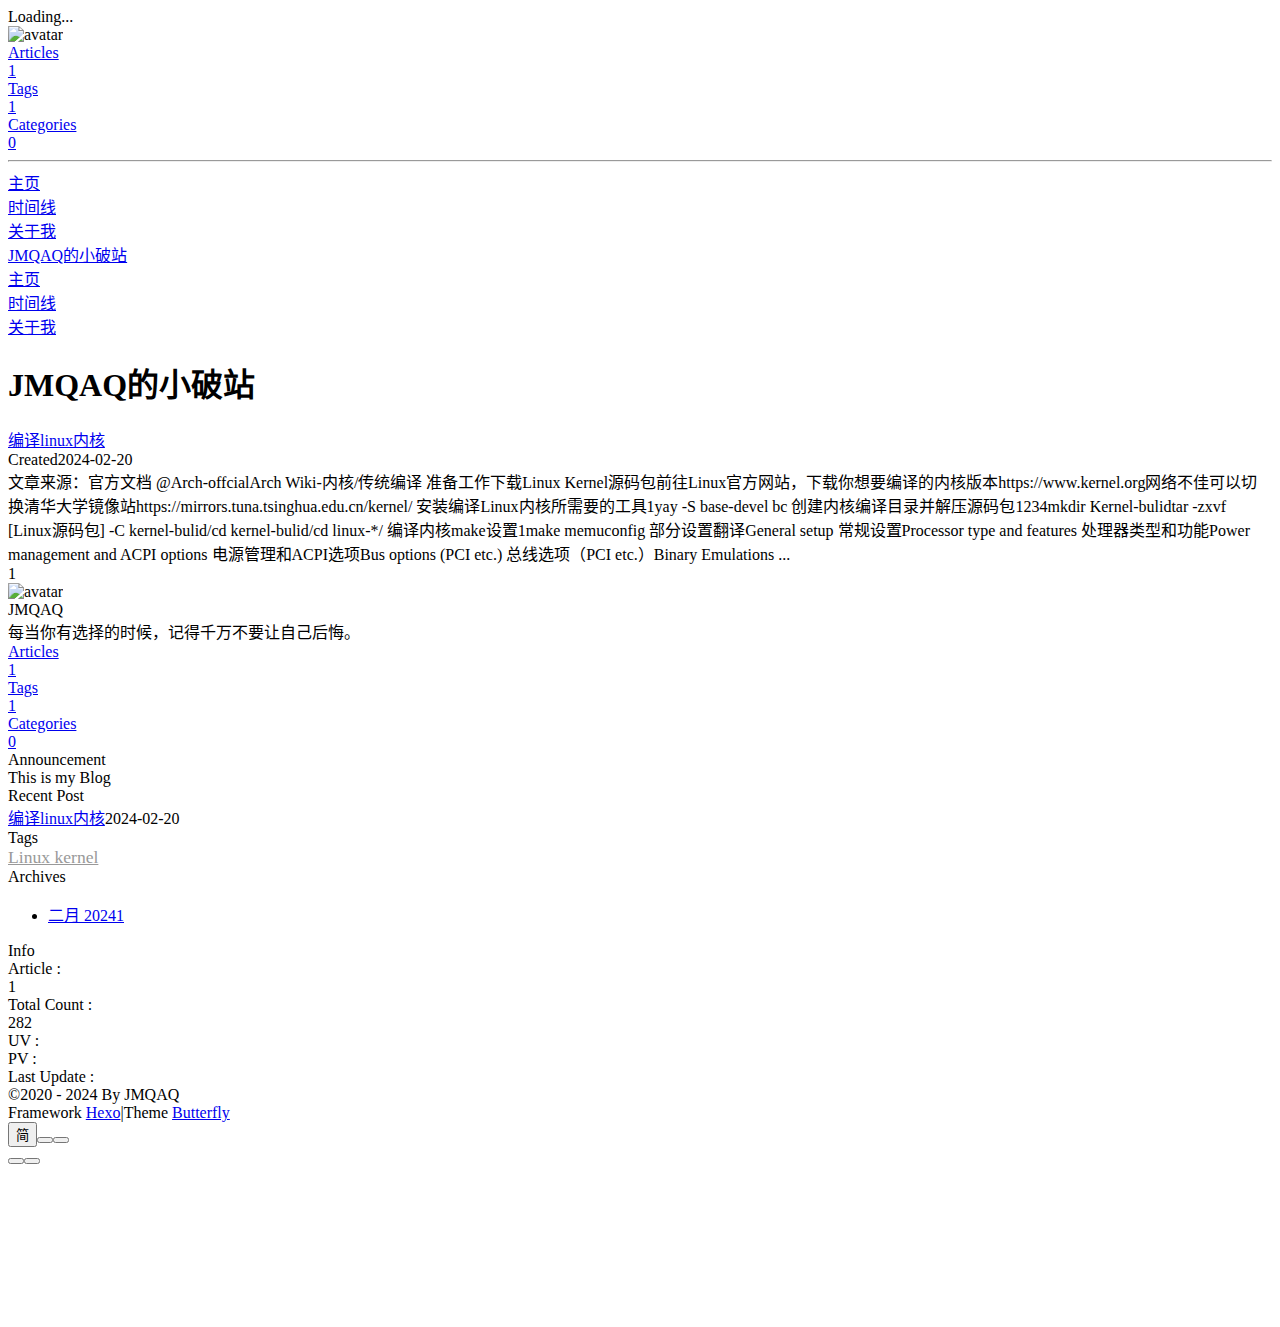
==== index.html @ a2b76cd6 "Site updated: 2024-02-21 10:32:27" ====
<!DOCTYPE html><html lang="zh-cn" data-theme="dark"><head><meta charset="UTF-8"><meta http-equiv="X-UA-Compatible" content="IE=edge"><meta name="viewport" content="width=device-width, initial-scale=1.0,viewport-fit=cover"><title>JMQAQ的小破站 - 个人博客</title><meta name="author" content="JMQAQ"><meta name="copyright" content="JMQAQ"><meta name="format-detection" content="telephone=no"><meta name="theme-color" content="#0d0d0d"><meta name="description" content="每当你有选择的时候，记得千万不要让自己后悔。">
<meta property="og:type" content="website">
<meta property="og:title" content="JMQAQ的小破站">
<meta property="og:url" content="https://jmqaq.gitee.io/index.html">
<meta property="og:site_name" content="JMQAQ的小破站">
<meta property="og:description" content="每当你有选择的时候，记得千万不要让自己后悔。">
<meta property="og:locale" content="zh_CN">
<meta property="og:image" content="https://i.loli.net/2021/02/24/5O1day2nriDzjSu.png">
<meta property="article:author" content="JMQAQ">
<meta property="article:tag" content="JMQAQ">
<meta name="twitter:card" content="summary">
<meta name="twitter:image" content="https://i.loli.net/2021/02/24/5O1day2nriDzjSu.png"><link rel="shortcut icon" href="/img/favicon.png"><link rel="canonical" href="https://jmqaq.gitee.io/index.html"><link rel="preconnect"/><link rel="preconnect" href="//hm.baidu.com"/><link rel="preconnect" href="//busuanzi.ibruce.info"/><link rel="stylesheet" href="/css/index.css?v=4.12.0"><link rel="stylesheet" href="/pluginsSrc/@fortawesome/fontawesome-free/css/all.min.css?v=6.5.1"><link rel="stylesheet" href="/pluginsSrc/node-snackbar/dist/snackbar.min.css?v=0.1.16" media="print" onload="this.media='all'"><link rel="stylesheet" href="/pluginsSrc/@fancyapps/ui/dist/fancybox/fancybox.css?v=5.0.32" media="print" onload="this.media='all'"><script>var _hmt = _hmt || [];
(function() {
  var hm = document.createElement("script");
  hm.src = "https://hm.baidu.com/hm.js?5fa2a7a1f1368a385304f46eb021be69";
  var s = document.getElementsByTagName("script")[0]; 
  s.parentNode.insertBefore(hm, s);
})();
</script><script>const GLOBAL_CONFIG = {
  root: '/',
  algolia: undefined,
  localSearch: undefined,
  translate: {"defaultEncoding":2,"translateDelay":0,"msgToTraditionalChinese":"繁","msgToSimplifiedChinese":"簡"},
  noticeOutdate: undefined,
  highlight: {"plugin":"highlight.js","highlightCopy":true,"highlightLang":true,"highlightHeightLimit":false},
  copy: {
    success: 'Copy Successful',
    error: 'Copy Error',
    noSupport: 'Browser Not Supported'
  },
  relativeDate: {
    homepage: false,
    post: false
  },
  runtime: '',
  dateSuffix: {
    just: 'Just now',
    min: 'minutes ago',
    hour: 'hours ago',
    day: 'days ago',
    month: 'months ago'
  },
  copyright: undefined,
  lightbox: 'fancybox',
  Snackbar: {"chs_to_cht":"You have switched to Traditional Chinese","cht_to_chs":"You have switched to Simplified Chinese","day_to_night":"You have switched to Dark Mode","night_to_day":"You have switched to Light Mode","bgLight":"#49b1f5","bgDark":"#1f1f1f","position":"top-right"},
  infinitegrid: {
    js: '/pluginsSrc/@egjs/infinitegrid/dist/infinitegrid.min.js?v=4.11.0',
    buttonText: 'Load More'
  },
  isPhotoFigcaption: false,
  islazyload: false,
  isAnchor: false,
  percent: {
    toc: true,
    rightside: true,
  },
  autoDarkmode: false
}</script><script id="config-diff">var GLOBAL_CONFIG_SITE = {
  title: 'JMQAQ的小破站',
  isPost: false,
  isHome: true,
  isHighlightShrink: false,
  isToc: false,
  postUpdate: '2024-02-21 18:32:25'
}</script><script>(win=>{
      win.saveToLocal = {
        set: (key, value, ttl) => {
          if (ttl === 0) return
          const now = Date.now()
          const expiry = now + ttl * 86400000
          const item = {
            value,
            expiry
          }
          localStorage.setItem(key, JSON.stringify(item))
        },
      
        get: key => {
          const itemStr = localStorage.getItem(key)
      
          if (!itemStr) {
            return undefined
          }
          const item = JSON.parse(itemStr)
          const now = Date.now()
      
          if (now > item.expiry) {
            localStorage.removeItem(key)
            return undefined
          }
          return item.value
        }
      }
    
      win.getScript = (url, attr = {}) => new Promise((resolve, reject) => {
        const script = document.createElement('script')
        script.src = url
        script.async = true
        script.onerror = reject
        script.onload = script.onreadystatechange = function() {
          const loadState = this.readyState
          if (loadState && loadState !== 'loaded' && loadState !== 'complete') return
          script.onload = script.onreadystatechange = null
          resolve()
        }

        Object.keys(attr).forEach(key => {
          script.setAttribute(key, attr[key])
        })

        document.head.appendChild(script)
      })
    
      win.getCSS = (url, id = false) => new Promise((resolve, reject) => {
        const link = document.createElement('link')
        link.rel = 'stylesheet'
        link.href = url
        if (id) link.id = id
        link.onerror = reject
        link.onload = link.onreadystatechange = function() {
          const loadState = this.readyState
          if (loadState && loadState !== 'loaded' && loadState !== 'complete') return
          link.onload = link.onreadystatechange = null
          resolve()
        }
        document.head.appendChild(link)
      })
    
      win.activateDarkMode = () => {
        document.documentElement.setAttribute('data-theme', 'dark')
        if (document.querySelector('meta[name="theme-color"]') !== null) {
          document.querySelector('meta[name="theme-color"]').setAttribute('content', '#0d0d0d')
        }
      }
      win.activateLightMode = () => {
        document.documentElement.setAttribute('data-theme', 'light')
        if (document.querySelector('meta[name="theme-color"]') !== null) {
          document.querySelector('meta[name="theme-color"]').setAttribute('content', '#ffffff')
        }
      }
      const t = saveToLocal.get('theme')
    
        if (t === 'dark') activateDarkMode()
        else if (t === 'light') activateLightMode()
      
      const asideStatus = saveToLocal.get('aside-status')
      if (asideStatus !== undefined) {
        if (asideStatus === 'hide') {
          document.documentElement.classList.add('hide-aside')
        } else {
          document.documentElement.classList.remove('hide-aside')
        }
      }
    
      const detectApple = () => {
        if(/iPad|iPhone|iPod|Macintosh/.test(navigator.userAgent)){
          document.documentElement.classList.add('apple')
        }
      }
      detectApple()
    })(window)</script><meta name="generator" content="Hexo 7.1.1"></head><body><div id="loading-box"><div class="loading-left-bg"></div><div class="loading-right-bg"></div><div class="spinner-box"><div class="configure-border-1"><div class="configure-core"></div></div><div class="configure-border-2"><div class="configure-core"></div></div><div class="loading-word">Loading...</div></div></div><script>(()=>{
  const $loadingBox = document.getElementById('loading-box')
  const $body = document.body
  const preloader = {
    endLoading: () => {
      $body.style.overflow = ''
      $loadingBox.classList.add('loaded')
    },
    initLoading: () => {
      $body.style.overflow = 'hidden'
      $loadingBox.classList.remove('loaded')
    }
  }

  preloader.initLoading()
  window.addEventListener('load',() => { preloader.endLoading() })

  if (false) {
    document.addEventListener('pjax:send', () => { preloader.initLoading() })
    document.addEventListener('pjax:complete', () => { preloader.endLoading() })
  }
})()</script><div id="sidebar"><div id="menu-mask"></div><div id="sidebar-menus"><div class="avatar-img is-center"><img src="https://i.loli.net/2021/02/24/5O1day2nriDzjSu.png" onerror="onerror=null;src='/img/friend_404.gif'" alt="avatar"/></div><div class="sidebar-site-data site-data is-center"><a href="/archives/"><div class="headline">Articles</div><div class="length-num">1</div></a><a href="/tags/"><div class="headline">Tags</div><div class="length-num">1</div></a><a href="/categories/"><div class="headline">Categories</div><div class="length-num">0</div></a></div><hr class="custom-hr"/><div class="menus_items"><div class="menus_item"><a class="site-page" href="/"><i class="fa-fw fas fa-home"></i><span> 主页</span></a></div><div class="menus_item"><a class="site-page" href="/archives/"><i class="fa-fw fas fa-archive"></i><span> 时间线</span></a></div><div class="menus_item"><a class="site-page" href="/about/"><i class="fa-fw fas fa-heart"></i><span> 关于我</span></a></div></div></div></div><div class="page" id="body-wrap"><header class="full_page" id="page-header"><nav id="nav"><span id="blog-info"><a href="/" title="JMQAQ的小破站"><span class="site-name">JMQAQ的小破站</span></a></span><div id="menus"><div class="menus_items"><div class="menus_item"><a class="site-page" href="/"><i class="fa-fw fas fa-home"></i><span> 主页</span></a></div><div class="menus_item"><a class="site-page" href="/archives/"><i class="fa-fw fas fa-archive"></i><span> 时间线</span></a></div><div class="menus_item"><a class="site-page" href="/about/"><i class="fa-fw fas fa-heart"></i><span> 关于我</span></a></div></div><div id="toggle-menu"><a class="site-page" href="javascript:void(0);"><i class="fas fa-bars fa-fw"></i></a></div></div></nav><div id="site-info"><h1 id="site-title">JMQAQ的小破站</h1><div id="site-subtitle"><span id="subtitle"></span></div><div id="site_social_icons"><a class="social-icon" href="mailto:1149592618@qq.com" target="_blank" title="Email"><i class="fas fa-envelope" style="color: #4a7dbe;"></i></a></div></div><div id="scroll-down"><i class="fas fa-angle-down scroll-down-effects"></i></div></header><main class="layout" id="content-inner"><div class="recent-posts" id="recent-posts"><div class="recent-post-item"><div class="recent-post-info no-cover"><a class="article-title" href="/2024/02/20/%E7%BC%96%E8%AF%91linux%E5%86%85%E6%A0%B8/" title="编译linux内核">编译linux内核</a><div class="article-meta-wrap"><span class="post-meta-date"><i class="far fa-calendar-alt"></i><span class="article-meta-label">Created</span><time datetime="2024-02-20T08:40:44.000Z" title="Created 2024-02-20 16:40:44">2024-02-20</time></span></div><div class="content">文章来源：官方文档
@Arch-offcialArch Wiki-内核/传统编译


准备工作下载Linux Kernel源码包前往Linux官方网站，下载你想要编译的内核版本https://www.kernel.org网络不佳可以切换清华大学镜像站https://mirrors.tuna.tsinghua.edu.cn/kernel/
安装编译Linux内核所需要的工具1yay -S base-devel bc 

创建内核编译目录并解压源码包1234mkdir Kernel-bulidtar -zxvf [Linux源码包] -C kernel-bulid/cd kernel-bulid/cd linux-*/
编译内核make设置1make memuconfig 
部分设置翻译General setup 常规设置Processor type and features 处理器类型和功能Power management and ACPI options 电源管理和ACPI选项Bus options (PCI etc.) 总线选项（PCI etc.）Binary Emulations  ...</div></div></div><nav id="pagination"><div class="pagination"><span class="page-number current">1</span></div></nav></div><div class="aside-content" id="aside-content"><div class="card-widget card-info"><div class="is-center"><div class="avatar-img"><img src="https://i.loli.net/2021/02/24/5O1day2nriDzjSu.png" onerror="this.onerror=null;this.src='/img/friend_404.gif'" alt="avatar"/></div><div class="author-info__name">JMQAQ</div><div class="author-info__description">每当你有选择的时候，记得千万不要让自己后悔。</div></div><div class="card-info-data site-data is-center"><a href="/archives/"><div class="headline">Articles</div><div class="length-num">1</div></a><a href="/tags/"><div class="headline">Tags</div><div class="length-num">1</div></a><a href="/categories/"><div class="headline">Categories</div><div class="length-num">0</div></a></div><div class="card-info-social-icons is-center"><a class="social-icon" href="mailto:1149592618@qq.com" target="_blank" title="Email"><i class="fas fa-envelope" style="color: #4a7dbe;"></i></a></div></div><div class="card-widget card-announcement"><div class="item-headline"><i class="fas fa-bullhorn fa-shake"></i><span>Announcement</span></div><div class="announcement_content">This is my Blog</div></div><div class="sticky_layout"><div class="card-widget card-recent-post"><div class="item-headline"><i class="fas fa-history"></i><span>Recent Post</span></div><div class="aside-list"><div class="aside-list-item no-cover"><div class="content"><a class="title" href="/2024/02/20/%E7%BC%96%E8%AF%91linux%E5%86%85%E6%A0%B8/" title="编译linux内核">编译linux内核</a><time datetime="2024-02-20T08:40:44.000Z" title="Created 2024-02-20 16:40:44">2024-02-20</time></div></div></div></div><div class="card-widget card-tags"><div class="item-headline"><i class="fas fa-tags"></i><span>Tags</span></div><div class="card-tag-cloud"><a href="/tags/Linux-kernel/" style="font-size: 1.1em; color: #999">Linux kernel</a></div></div><div class="card-widget card-archives"><div class="item-headline"><i class="fas fa-archive"></i><span>Archives</span></div><ul class="card-archive-list"><li class="card-archive-list-item"><a class="card-archive-list-link" href="/archives/2024/02/"><span class="card-archive-list-date">二月 2024</span><span class="card-archive-list-count">1</span></a></li></ul></div><div class="card-widget card-webinfo"><div class="item-headline"><i class="fas fa-chart-line"></i><span>Info</span></div><div class="webinfo"><div class="webinfo-item"><div class="item-name">Article :</div><div class="item-count">1</div></div><div class="webinfo-item"><div class="item-name">Total Count :</div><div class="item-count">282</div></div><div class="webinfo-item"><div class="item-name">UV :</div><div class="item-count" id="busuanzi_value_site_uv"><i class="fa-solid fa-spinner fa-spin"></i></div></div><div class="webinfo-item"><div class="item-name">PV :</div><div class="item-count" id="busuanzi_value_site_pv"><i class="fa-solid fa-spinner fa-spin"></i></div></div><div class="webinfo-item"><div class="item-name">Last Update :</div><div class="item-count" id="last-push-date" data-lastPushDate="2024-02-21T10:32:25.312Z"><i class="fa-solid fa-spinner fa-spin"></i></div></div></div></div></div></div></main><footer id="footer"><div id="footer-wrap"><div class="copyright">&copy;2020 - 2024 By JMQAQ</div><div class="framework-info"><span>Framework </span><a target="_blank" rel="noopener" href="https://hexo.io">Hexo</a><span class="footer-separator">|</span><span>Theme </span><a target="_blank" rel="noopener" href="https://github.com/jerryc127/hexo-theme-butterfly">Butterfly</a></div></div></footer></div><div id="rightside"><div id="rightside-config-hide"><button id="translateLink" type="button" title="Toggle Between Traditional Chinese And Simplified Chinese">简</button><button id="darkmode" type="button" title="Toggle Between Light And Dark Mode"><i class="fas fa-adjust"></i></button><button id="hide-aside-btn" type="button" title="Toggle between Single-column and Double-column"><i class="fas fa-arrows-alt-h"></i></button></div><div id="rightside-config-show"><button id="rightside-config" type="button" title="Setting"><i class="fas fa-cog fa-spin"></i></button><button id="go-up" type="button" title="Back To Top"><span class="scroll-percent"></span><i class="fas fa-arrow-up"></i></button></div></div><div><script src="/js/utils.js?v=4.12.0"></script><script src="/js/main.js?v=4.12.0"></script><script src="/js/tw_cn.js?v=4.12.0"></script><script src="/pluginsSrc/@fancyapps/ui/dist/fancybox/fancybox.umd.js?v=5.0.32"></script><script src="/pluginsSrc/node-snackbar/dist/snackbar.min.js?v=0.1.16"></script><div class="js-pjax"><script>window.typedJSFn = {
  init: (str) => {
    window.typed = new Typed('#subtitle', Object.assign({
      strings: str,
      startDelay: 300,
      typeSpeed: 150,
      loop: true,
      backSpeed: 50,
    }, null))
  },
  run: (subtitleType) => {
    if (true) {
      if (typeof Typed === 'function') {
        subtitleType()
      } else {
        getScript('/pluginsSrc/typed.js/dist/typed.umd.js?v=2.1.0').then(subtitleType)
      }
    } else {
      subtitleType()
    }
  }
}
</script><script>function subtitleType () {
  fetch('https://v1.hitokoto.cn')
    .then(response => response.json())
    .then(data => {
      if (true) {
        const from = '出自 ' + data.from
        const sub = []
        sub.unshift(data.hitokoto, from)
        typedJSFn.init(sub)
      } else {
        document.getElementById('subtitle').textContent = data.hitokoto
      }
    })
}
typedJSFn.run(subtitleType)
</script></div><canvas class="fireworks" mobile="false"></canvas><script src="/pluginsSrc/butterfly-extsrc/dist/fireworks.min.js?v=1.1.3"></script><script id="canvas_nest" defer="defer" color="0,0,255" opacity="0.7" zIndex="-1" count="99" mobile="false" src="/pluginsSrc/butterfly-extsrc/dist/canvas-nest.min.js?v=1.1.3"></script><script async data-pjax src="//busuanzi.ibruce.info/busuanzi/2.3/busuanzi.pure.mini.js"></script></div></body></html>
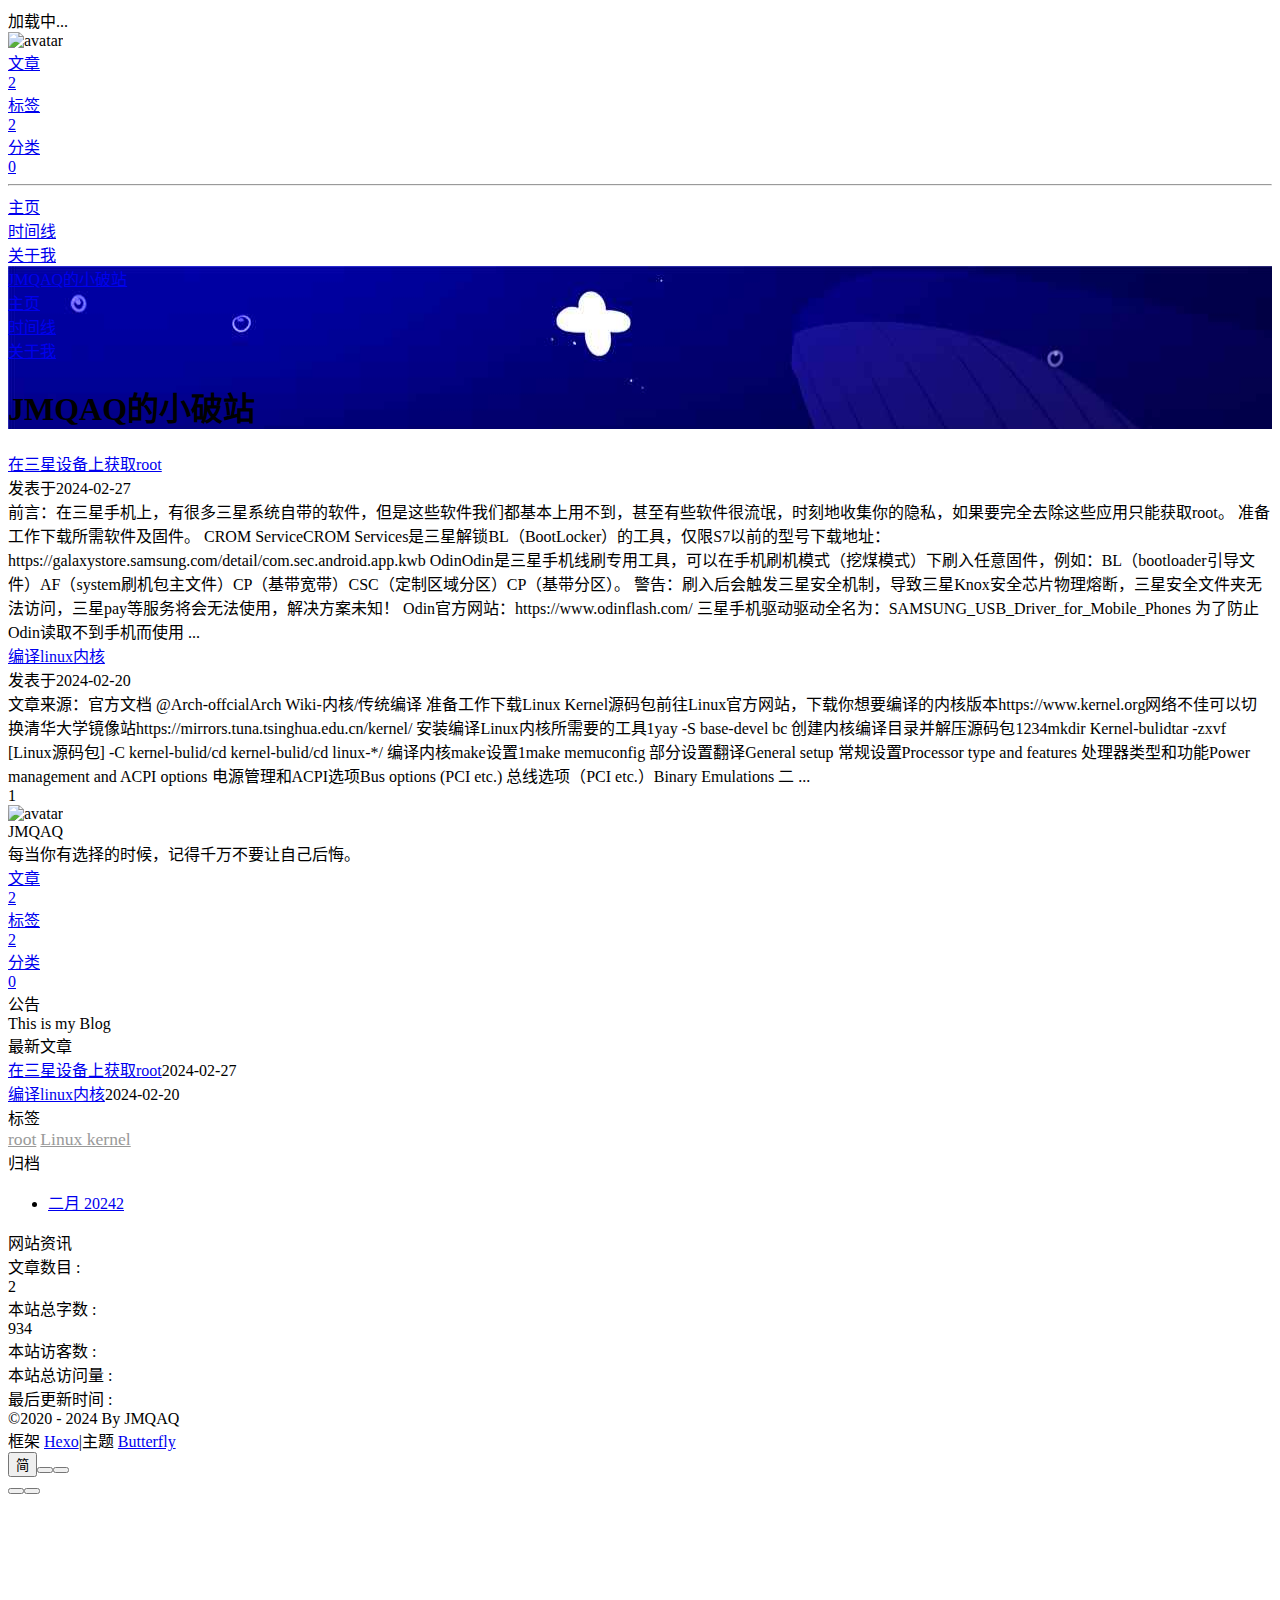
==== commit 7d1588a0: "Site updated: 2024-02-29 02:22:02" ====
--- a/index.html
+++ b/index.html
@@ -1,7 +1,7 @@
-<!DOCTYPE html><html lang="zh-cn" data-theme="dark"><head><meta charset="UTF-8"><meta http-equiv="X-UA-Compatible" content="IE=edge"><meta name="viewport" content="width=device-width, initial-scale=1.0,viewport-fit=cover"><title>JMQAQ的小破站 - 个人博客</title><meta name="author" content="JMQAQ"><meta name="copyright" content="JMQAQ"><meta name="format-detection" content="telephone=no"><meta name="theme-color" content="#0d0d0d"><meta name="description" content="每当你有选择的时候，记得千万不要让自己后悔。">
+<!DOCTYPE html><html lang="zh-CN" data-theme="dark"><head><meta charset="UTF-8"><meta http-equiv="X-UA-Compatible" content="IE=edge"><meta name="viewport" content="width=device-width, initial-scale=1.0,viewport-fit=cover"><title>JMQAQ的小破站 - 个人博客</title><meta name="author" content="JMQAQ"><meta name="copyright" content="JMQAQ"><meta name="format-detection" content="telephone=no"><meta name="theme-color" content="#0d0d0d"><meta name="description" content="每当你有选择的时候，记得千万不要让自己后悔。">
 <meta property="og:type" content="website">
 <meta property="og:title" content="JMQAQ的小破站">
-<meta property="og:url" content="https://jmqaq.gitee.io/index.html">
+<meta property="og:url" content="https://jmqaq.github.io/index.html">
 <meta property="og:site_name" content="JMQAQ的小破站">
 <meta property="og:description" content="每当你有选择的时候，记得千万不要让自己后悔。">
 <meta property="og:locale" content="zh_CN">
@@ -9,7 +9,7 @@
 <meta property="article:author" content="JMQAQ">
 <meta property="article:tag" content="JMQAQ">
 <meta name="twitter:card" content="summary">
-<meta name="twitter:image" content="https://i.loli.net/2021/02/24/5O1day2nriDzjSu.png"><link rel="shortcut icon" href="/img/favicon.png"><link rel="canonical" href="https://jmqaq.gitee.io/index.html"><link rel="preconnect"/><link rel="preconnect" href="//hm.baidu.com"/><link rel="preconnect" href="//busuanzi.ibruce.info"/><link rel="stylesheet" href="/css/index.css?v=4.12.0"><link rel="stylesheet" href="/pluginsSrc/@fortawesome/fontawesome-free/css/all.min.css?v=6.5.1"><link rel="stylesheet" href="/pluginsSrc/node-snackbar/dist/snackbar.min.css?v=0.1.16" media="print" onload="this.media='all'"><link rel="stylesheet" href="/pluginsSrc/@fancyapps/ui/dist/fancybox/fancybox.css?v=5.0.32" media="print" onload="this.media='all'"><script>var _hmt = _hmt || [];
+<meta name="twitter:image" content="https://i.loli.net/2021/02/24/5O1day2nriDzjSu.png"><link rel="shortcut icon" href="/img/favicon.png"><link rel="canonical" href="https://jmqaq.github.io/index.html"><link rel="preconnect"/><link rel="preconnect" href="//hm.baidu.com"/><link rel="preconnect" href="//busuanzi.ibruce.info"/><link rel="stylesheet" href="/css/index.css?v=4.12.0"><link rel="stylesheet" href="/pluginsSrc/@fortawesome/fontawesome-free/css/all.min.css?v=6.5.1"><link rel="stylesheet" href="/pluginsSrc/node-snackbar/dist/snackbar.min.css?v=0.1.16" media="print" onload="this.media='all'"><link rel="stylesheet" href="/pluginsSrc/@fancyapps/ui/dist/fancybox/fancybox.css?v=5.0.32" media="print" onload="this.media='all'"><script>var _hmt = _hmt || [];
 (function() {
   var hm = document.createElement("script");
   hm.src = "https://hm.baidu.com/hm.js?5fa2a7a1f1368a385304f46eb021be69";
@@ -24,9 +24,9 @@
   noticeOutdate: undefined,
   highlight: {"plugin":"highlight.js","highlightCopy":true,"highlightLang":true,"highlightHeightLimit":false},
   copy: {
-    success: 'Copy Successful',
-    error: 'Copy Error',
-    noSupport: 'Browser Not Supported'
+    success: '复制成功',
+    error: '复制错误',
+    noSupport: '浏览器不支持'
   },
   relativeDate: {
     homepage: false,
@@ -34,18 +34,18 @@
   },
   runtime: '',
   dateSuffix: {
-    just: 'Just now',
-    min: 'minutes ago',
-    hour: 'hours ago',
-    day: 'days ago',
-    month: 'months ago'
+    just: '刚刚',
+    min: '分钟前',
+    hour: '小时前',
+    day: '天前',
+    month: '个月前'
   },
   copyright: undefined,
   lightbox: 'fancybox',
-  Snackbar: {"chs_to_cht":"You have switched to Traditional Chinese","cht_to_chs":"You have switched to Simplified Chinese","day_to_night":"You have switched to Dark Mode","night_to_day":"You have switched to Light Mode","bgLight":"#49b1f5","bgDark":"#1f1f1f","position":"top-right"},
+  Snackbar: {"chs_to_cht":"你已切换为繁体中文","cht_to_chs":"你已切换为简体中文","day_to_night":"你已切换为深色模式","night_to_day":"你已切换为浅色模式","bgLight":"#49b1f5","bgDark":"#1f1f1f","position":"top-right"},
   infinitegrid: {
     js: '/pluginsSrc/@egjs/infinitegrid/dist/infinitegrid.min.js?v=4.11.0',
-    buttonText: 'Load More'
+    buttonText: '加载更多'
   },
   isPhotoFigcaption: false,
   islazyload: false,
@@ -61,7 +61,7 @@
   isHome: true,
   isHighlightShrink: false,
   isToc: false,
-  postUpdate: '2024-02-21 18:32:25'
+  postUpdate: '2024-02-29 10:21:56'
 }</script><script>(win=>{
       win.saveToLocal = {
         set: (key, value, ttl) => {
@@ -158,7 +158,7 @@
         }
       }
       detectApple()
-    })(window)</script><meta name="generator" content="Hexo 7.1.1"></head><body><div id="loading-box"><div class="loading-left-bg"></div><div class="loading-right-bg"></div><div class="spinner-box"><div class="configure-border-1"><div class="configure-core"></div></div><div class="configure-border-2"><div class="configure-core"></div></div><div class="loading-word">Loading...</div></div></div><script>(()=>{
+    })(window)</script><meta name="generator" content="Hexo 7.1.1"></head><body><div id="loading-box"><div class="loading-left-bg"></div><div class="loading-right-bg"></div><div class="spinner-box"><div class="configure-border-1"><div class="configure-core"></div></div><div class="configure-border-2"><div class="configure-core"></div></div><div class="loading-word">加载中...</div></div></div><script>(()=>{
   const $loadingBox = document.getElementById('loading-box')
   const $body = document.body
   const preloader = {
@@ -179,16 +179,22 @@
     document.addEventListener('pjax:send', () => { preloader.initLoading() })
     document.addEventListener('pjax:complete', () => { preloader.endLoading() })
   }
-})()</script><div id="sidebar"><div id="menu-mask"></div><div id="sidebar-menus"><div class="avatar-img is-center"><img src="https://i.loli.net/2021/02/24/5O1day2nriDzjSu.png" onerror="onerror=null;src='/img/friend_404.gif'" alt="avatar"/></div><div class="sidebar-site-data site-data is-center"><a href="/archives/"><div class="headline">Articles</div><div class="length-num">1</div></a><a href="/tags/"><div class="headline">Tags</div><div class="length-num">1</div></a><a href="/categories/"><div class="headline">Categories</div><div class="length-num">0</div></a></div><hr class="custom-hr"/><div class="menus_items"><div class="menus_item"><a class="site-page" href="/"><i class="fa-fw fas fa-home"></i><span> 主页</span></a></div><div class="menus_item"><a class="site-page" href="/archives/"><i class="fa-fw fas fa-archive"></i><span> 时间线</span></a></div><div class="menus_item"><a class="site-page" href="/about/"><i class="fa-fw fas fa-heart"></i><span> 关于我</span></a></div></div></div></div><div class="page" id="body-wrap"><header class="full_page" id="page-header"><nav id="nav"><span id="blog-info"><a href="/" title="JMQAQ的小破站"><span class="site-name">JMQAQ的小破站</span></a></span><div id="menus"><div class="menus_items"><div class="menus_item"><a class="site-page" href="/"><i class="fa-fw fas fa-home"></i><span> 主页</span></a></div><div class="menus_item"><a class="site-page" href="/archives/"><i class="fa-fw fas fa-archive"></i><span> 时间线</span></a></div><div class="menus_item"><a class="site-page" href="/about/"><i class="fa-fw fas fa-heart"></i><span> 关于我</span></a></div></div><div id="toggle-menu"><a class="site-page" href="javascript:void(0);"><i class="fas fa-bars fa-fw"></i></a></div></div></nav><div id="site-info"><h1 id="site-title">JMQAQ的小破站</h1><div id="site-subtitle"><span id="subtitle"></span></div><div id="site_social_icons"><a class="social-icon" href="mailto:1149592618@qq.com" target="_blank" title="Email"><i class="fas fa-envelope" style="color: #4a7dbe;"></i></a></div></div><div id="scroll-down"><i class="fas fa-angle-down scroll-down-effects"></i></div></header><main class="layout" id="content-inner"><div class="recent-posts" id="recent-posts"><div class="recent-post-item"><div class="recent-post-info no-cover"><a class="article-title" href="/2024/02/20/%E7%BC%96%E8%AF%91linux%E5%86%85%E6%A0%B8/" title="编译linux内核">编译linux内核</a><div class="article-meta-wrap"><span class="post-meta-date"><i class="far fa-calendar-alt"></i><span class="article-meta-label">Created</span><time datetime="2024-02-20T08:40:44.000Z" title="Created 2024-02-20 16:40:44">2024-02-20</time></span></div><div class="content">文章来源：官方文档
+})()</script><div id="sidebar"><div id="menu-mask"></div><div id="sidebar-menus"><div class="avatar-img is-center"><img src="https://i.loli.net/2021/02/24/5O1day2nriDzjSu.png" onerror="onerror=null;src='/img/friend_404.gif'" alt="avatar"/></div><div class="sidebar-site-data site-data is-center"><a href="/archives/"><div class="headline">文章</div><div class="length-num">2</div></a><a href="/tags/"><div class="headline">标签</div><div class="length-num">2</div></a><a href="/categories/"><div class="headline">分类</div><div class="length-num">0</div></a></div><hr class="custom-hr"/><div class="menus_items"><div class="menus_item"><a class="site-page" href="/"><i class="fa-fw fas fa-home"></i><span> 主页</span></a></div><div class="menus_item"><a class="site-page" href="/archives/"><i class="fa-fw fas fa-archive"></i><span> 时间线</span></a></div><div class="menus_item"><a class="site-page" href="/about/"><i class="fa-fw fas fa-heart"></i><span> 关于我</span></a></div></div></div></div><div class="page" id="body-wrap"><header class="full_page" id="page-header" style="background-image: url('/img/bg1.jpg')"><nav id="nav"><span id="blog-info"><a href="/" title="JMQAQ的小破站"><span class="site-name">JMQAQ的小破站</span></a></span><div id="menus"><div class="menus_items"><div class="menus_item"><a class="site-page" href="/"><i class="fa-fw fas fa-home"></i><span> 主页</span></a></div><div class="menus_item"><a class="site-page" href="/archives/"><i class="fa-fw fas fa-archive"></i><span> 时间线</span></a></div><div class="menus_item"><a class="site-page" href="/about/"><i class="fa-fw fas fa-heart"></i><span> 关于我</span></a></div></div><div id="toggle-menu"><a class="site-page" href="javascript:void(0);"><i class="fas fa-bars fa-fw"></i></a></div></div></nav><div id="site-info"><h1 id="site-title">JMQAQ的小破站</h1><div id="site-subtitle"><span id="subtitle"></span></div><div id="site_social_icons"><a class="social-icon" href="mailto:1149592618@qq.com" target="_blank" title="Email"><i class="fas fa-envelope" style="color: #4a7dbe;"></i></a></div></div><div id="scroll-down"><i class="fas fa-angle-down scroll-down-effects"></i></div></header><main class="layout" id="content-inner"><div class="recent-posts" id="recent-posts"><div class="recent-post-item"><div class="recent-post-info no-cover"><a class="article-title" href="/2024/02/27/%E5%9C%A8%E4%B8%89%E6%98%9F%E8%AE%BE%E5%A4%87%E4%B8%8A%E8%8E%B7%E5%8F%96root/" title="在三星设备上获取root">在三星设备上获取root</a><div class="article-meta-wrap"><span class="post-meta-date"><i class="far fa-calendar-alt"></i><span class="article-meta-label">发表于</span><time datetime="2024-02-27T07:13:23.000Z" title="发表于 2024-02-27 15:13:23">2024-02-27</time></span></div><div class="content">前言：在三星手机上，有很多三星系统自带的软件，但是这些软件我们都基本上用不到，甚至有些软件很流氓，时刻地收集你的隐私，如果要完全去除这些应用只能获取root。
+准备工作下载所需软件及固件。
+CROM ServiceCROM Services是三星解锁BL（BootLocker）的工具，仅限S7以前的型号下载地址：https://galaxystore.samsung.com/detail/com.sec.android.app.kwb
+OdinOdin是三星手机线刷专用工具，可以在手机刷机模式（挖煤模式）下刷入任意固件，例如：BL（bootloader引导文件）AF（system刷机包主文件）CP（基带宽带）CSC（定制区域分区）CP（基带分区）。
+警告：刷入后会触发三星安全机制，导致三星Knox安全芯片物理熔断，三星安全文件夹无法访问，三星pay等服务将会无法使用，解决方案未知！
+
+Odin官方网站：https://www.odinflash.com/
+三星手机驱动驱动全名为：SAMSUNG_USB_Driver_for_Mobile_Phones 为了防止Odin读取不到手机而使用 ...</div></div></div><div class="recent-post-item"><div class="recent-post-info no-cover"><a class="article-title" href="/2024/02/20/%E7%BC%96%E8%AF%91linux%E5%86%85%E6%A0%B8/" title="编译linux内核">编译linux内核</a><div class="article-meta-wrap"><span class="post-meta-date"><i class="far fa-calendar-alt"></i><span class="article-meta-label">发表于</span><time datetime="2024-02-20T08:40:44.000Z" title="发表于 2024-02-20 16:40:44">2024-02-20</time></span></div><div class="content">文章来源：官方文档
 @Arch-offcialArch Wiki-内核/传统编译
-
 
 准备工作下载Linux Kernel源码包前往Linux官方网站，下载你想要编译的内核版本https://www.kernel.org网络不佳可以切换清华大学镜像站https://mirrors.tuna.tsinghua.edu.cn/kernel/
 安装编译Linux内核所需要的工具1yay -S base-devel bc 
 
 创建内核编译目录并解压源码包1234mkdir Kernel-bulidtar -zxvf [Linux源码包] -C kernel-bulid/cd kernel-bulid/cd linux-*/
 编译内核make设置1make memuconfig 
-部分设置翻译General setup 常规设置Processor type and features 处理器类型和功能Power management and ACPI options 电源管理和ACPI选项Bus options (PCI etc.) 总线选项（PCI etc.）Binary Emulations  ...</div></div></div><nav id="pagination"><div class="pagination"><span class="page-number current">1</span></div></nav></div><div class="aside-content" id="aside-content"><div class="card-widget card-info"><div class="is-center"><div class="avatar-img"><img src="https://i.loli.net/2021/02/24/5O1day2nriDzjSu.png" onerror="this.onerror=null;this.src='/img/friend_404.gif'" alt="avatar"/></div><div class="author-info__name">JMQAQ</div><div class="author-info__description">每当你有选择的时候，记得千万不要让自己后悔。</div></div><div class="card-info-data site-data is-center"><a href="/archives/"><div class="headline">Articles</div><div class="length-num">1</div></a><a href="/tags/"><div class="headline">Tags</div><div class="length-num">1</div></a><a href="/categories/"><div class="headline">Categories</div><div class="length-num">0</div></a></div><div class="card-info-social-icons is-center"><a class="social-icon" href="mailto:1149592618@qq.com" target="_blank" title="Email"><i class="fas fa-envelope" style="color: #4a7dbe;"></i></a></div></div><div class="card-widget card-announcement"><div class="item-headline"><i class="fas fa-bullhorn fa-shake"></i><span>Announcement</span></div><div class="announcement_content">This is my Blog</div></div><div class="sticky_layout"><div class="card-widget card-recent-post"><div class="item-headline"><i class="fas fa-history"></i><span>Recent Post</span></div><div class="aside-list"><div class="aside-list-item no-cover"><div class="content"><a class="title" href="/2024/02/20/%E7%BC%96%E8%AF%91linux%E5%86%85%E6%A0%B8/" title="编译linux内核">编译linux内核</a><time datetime="2024-02-20T08:40:44.000Z" title="Created 2024-02-20 16:40:44">2024-02-20</time></div></div></div></div><div class="card-widget card-tags"><div class="item-headline"><i class="fas fa-tags"></i><span>Tags</span></div><div class="card-tag-cloud"><a href="/tags/Linux-kernel/" style="font-size: 1.1em; color: #999">Linux kernel</a></div></div><div class="card-widget card-archives"><div class="item-headline"><i class="fas fa-archive"></i><span>Archives</span></div><ul class="card-archive-list"><li class="card-archive-list-item"><a class="card-archive-list-link" href="/archives/2024/02/"><span class="card-archive-list-date">二月 2024</span><span class="card-archive-list-count">1</span></a></li></ul></div><div class="card-widget card-webinfo"><div class="item-headline"><i class="fas fa-chart-line"></i><span>Info</span></div><div class="webinfo"><div class="webinfo-item"><div class="item-name">Article :</div><div class="item-count">1</div></div><div class="webinfo-item"><div class="item-name">Total Count :</div><div class="item-count">282</div></div><div class="webinfo-item"><div class="item-name">UV :</div><div class="item-count" id="busuanzi_value_site_uv"><i class="fa-solid fa-spinner fa-spin"></i></div></div><div class="webinfo-item"><div class="item-name">PV :</div><div class="item-count" id="busuanzi_value_site_pv"><i class="fa-solid fa-spinner fa-spin"></i></div></div><div class="webinfo-item"><div class="item-name">Last Update :</div><div class="item-count" id="last-push-date" data-lastPushDate="2024-02-21T10:32:25.312Z"><i class="fa-solid fa-spinner fa-spin"></i></div></div></div></div></div></div></main><footer id="footer"><div id="footer-wrap"><div class="copyright">&copy;2020 - 2024 By JMQAQ</div><div class="framework-info"><span>Framework </span><a target="_blank" rel="noopener" href="https://hexo.io">Hexo</a><span class="footer-separator">|</span><span>Theme </span><a target="_blank" rel="noopener" href="https://github.com/jerryc127/hexo-theme-butterfly">Butterfly</a></div></div></footer></div><div id="rightside"><div id="rightside-config-hide"><button id="translateLink" type="button" title="Toggle Between Traditional Chinese And Simplified Chinese">简</button><button id="darkmode" type="button" title="Toggle Between Light And Dark Mode"><i class="fas fa-adjust"></i></button><button id="hide-aside-btn" type="button" title="Toggle between Single-column and Double-column"><i class="fas fa-arrows-alt-h"></i></button></div><div id="rightside-config-show"><button id="rightside-config" type="button" title="Setting"><i class="fas fa-cog fa-spin"></i></button><button id="go-up" type="button" title="Back To Top"><span class="scroll-percent"></span><i class="fas fa-arrow-up"></i></button></div></div><div><script src="/js/utils.js?v=4.12.0"></script><script src="/js/main.js?v=4.12.0"></script><script src="/js/tw_cn.js?v=4.12.0"></script><script src="/pluginsSrc/@fancyapps/ui/dist/fancybox/fancybox.umd.js?v=5.0.32"></script><script src="/pluginsSrc/node-snackbar/dist/snackbar.min.js?v=0.1.16"></script><div class="js-pjax"><script>window.typedJSFn = {
+部分设置翻译General setup 常规设置Processor type and features 处理器类型和功能Power management and ACPI options 电源管理和ACPI选项Bus options (PCI etc.) 总线选项（PCI etc.）Binary Emulations 二 ...</div></div></div><nav id="pagination"><div class="pagination"><span class="page-number current">1</span></div></nav></div><div class="aside-content" id="aside-content"><div class="card-widget card-info"><div class="is-center"><div class="avatar-img"><img src="https://i.loli.net/2021/02/24/5O1day2nriDzjSu.png" onerror="this.onerror=null;this.src='/img/friend_404.gif'" alt="avatar"/></div><div class="author-info__name">JMQAQ</div><div class="author-info__description">每当你有选择的时候，记得千万不要让自己后悔。</div></div><div class="card-info-data site-data is-center"><a href="/archives/"><div class="headline">文章</div><div class="length-num">2</div></a><a href="/tags/"><div class="headline">标签</div><div class="length-num">2</div></a><a href="/categories/"><div class="headline">分类</div><div class="length-num">0</div></a></div><div class="card-info-social-icons is-center"><a class="social-icon" href="mailto:1149592618@qq.com" target="_blank" title="Email"><i class="fas fa-envelope" style="color: #4a7dbe;"></i></a></div></div><div class="card-widget card-announcement"><div class="item-headline"><i class="fas fa-bullhorn fa-shake"></i><span>公告</span></div><div class="announcement_content">This is my Blog</div></div><div class="sticky_layout"><div class="card-widget card-recent-post"><div class="item-headline"><i class="fas fa-history"></i><span>最新文章</span></div><div class="aside-list"><div class="aside-list-item no-cover"><div class="content"><a class="title" href="/2024/02/27/%E5%9C%A8%E4%B8%89%E6%98%9F%E8%AE%BE%E5%A4%87%E4%B8%8A%E8%8E%B7%E5%8F%96root/" title="在三星设备上获取root">在三星设备上获取root</a><time datetime="2024-02-27T07:13:23.000Z" title="发表于 2024-02-27 15:13:23">2024-02-27</time></div></div><div class="aside-list-item no-cover"><div class="content"><a class="title" href="/2024/02/20/%E7%BC%96%E8%AF%91linux%E5%86%85%E6%A0%B8/" title="编译linux内核">编译linux内核</a><time datetime="2024-02-20T08:40:44.000Z" title="发表于 2024-02-20 16:40:44">2024-02-20</time></div></div></div></div><div class="card-widget card-tags"><div class="item-headline"><i class="fas fa-tags"></i><span>标签</span></div><div class="card-tag-cloud"><a href="/tags/root/" style="font-size: 1.1em; color: #999">root</a> <a href="/tags/Linux-kernel/" style="font-size: 1.1em; color: #999">Linux kernel</a></div></div><div class="card-widget card-archives"><div class="item-headline"><i class="fas fa-archive"></i><span>归档</span></div><ul class="card-archive-list"><li class="card-archive-list-item"><a class="card-archive-list-link" href="/archives/2024/02/"><span class="card-archive-list-date">二月 2024</span><span class="card-archive-list-count">2</span></a></li></ul></div><div class="card-widget card-webinfo"><div class="item-headline"><i class="fas fa-chart-line"></i><span>网站资讯</span></div><div class="webinfo"><div class="webinfo-item"><div class="item-name">文章数目 :</div><div class="item-count">2</div></div><div class="webinfo-item"><div class="item-name">本站总字数 :</div><div class="item-count">934</div></div><div class="webinfo-item"><div class="item-name">本站访客数 :</div><div class="item-count" id="busuanzi_value_site_uv"><i class="fa-solid fa-spinner fa-spin"></i></div></div><div class="webinfo-item"><div class="item-name">本站总访问量 :</div><div class="item-count" id="busuanzi_value_site_pv"><i class="fa-solid fa-spinner fa-spin"></i></div></div><div class="webinfo-item"><div class="item-name">最后更新时间 :</div><div class="item-count" id="last-push-date" data-lastPushDate="2024-02-29T02:21:56.758Z"><i class="fa-solid fa-spinner fa-spin"></i></div></div></div></div></div></div></main><footer id="footer"><div id="footer-wrap"><div class="copyright">&copy;2020 - 2024 By JMQAQ</div><div class="framework-info"><span>框架 </span><a target="_blank" rel="noopener" href="https://hexo.io">Hexo</a><span class="footer-separator">|</span><span>主题 </span><a target="_blank" rel="noopener" href="https://github.com/jerryc127/hexo-theme-butterfly">Butterfly</a></div></div></footer></div><div id="rightside"><div id="rightside-config-hide"><button id="translateLink" type="button" title="简繁转换">简</button><button id="darkmode" type="button" title="浅色和深色模式转换"><i class="fas fa-adjust"></i></button><button id="hide-aside-btn" type="button" title="单栏和双栏切换"><i class="fas fa-arrows-alt-h"></i></button></div><div id="rightside-config-show"><button id="rightside-config" type="button" title="设置"><i class="fas fa-cog fa-spin"></i></button><button id="go-up" type="button" title="回到顶部"><span class="scroll-percent"></span><i class="fas fa-arrow-up"></i></button></div></div><div><script src="/js/utils.js?v=4.12.0"></script><script src="/js/main.js?v=4.12.0"></script><script src="/js/tw_cn.js?v=4.12.0"></script><script src="/pluginsSrc/@fancyapps/ui/dist/fancybox/fancybox.umd.js?v=5.0.32"></script><script src="/pluginsSrc/node-snackbar/dist/snackbar.min.js?v=0.1.16"></script><div class="js-pjax"><script>window.typedJSFn = {
   init: (str) => {
     window.typed = new Typed('#subtitle', Object.assign({
       strings: str,
@@ -225,4 +231,4 @@
     })
 }
 typedJSFn.run(subtitleType)
-</script></div><canvas class="fireworks" mobile="false"></canvas><script src="/pluginsSrc/butterfly-extsrc/dist/fireworks.min.js?v=1.1.3"></script><script id="canvas_nest" defer="defer" color="0,0,255" opacity="0.7" zIndex="-1" count="99" mobile="false" src="/pluginsSrc/butterfly-extsrc/dist/canvas-nest.min.js?v=1.1.3"></script><script async data-pjax src="//busuanzi.ibruce.info/busuanzi/2.3/busuanzi.pure.mini.js"></script></div></body></html>+</script></div><script src="js/jmqaq.js"></script><canvas class="fireworks" mobile="false"></canvas><script src="/pluginsSrc/butterfly-extsrc/dist/fireworks.min.js?v=1.1.3"></script><script id="canvas_nest" defer="defer" color="0,0,255" opacity="0.7" zIndex="-1" count="99" mobile="false" src="/pluginsSrc/butterfly-extsrc/dist/canvas-nest.min.js?v=1.1.3"></script><script async data-pjax src="//busuanzi.ibruce.info/busuanzi/2.3/busuanzi.pure.mini.js"></script></div></body></html>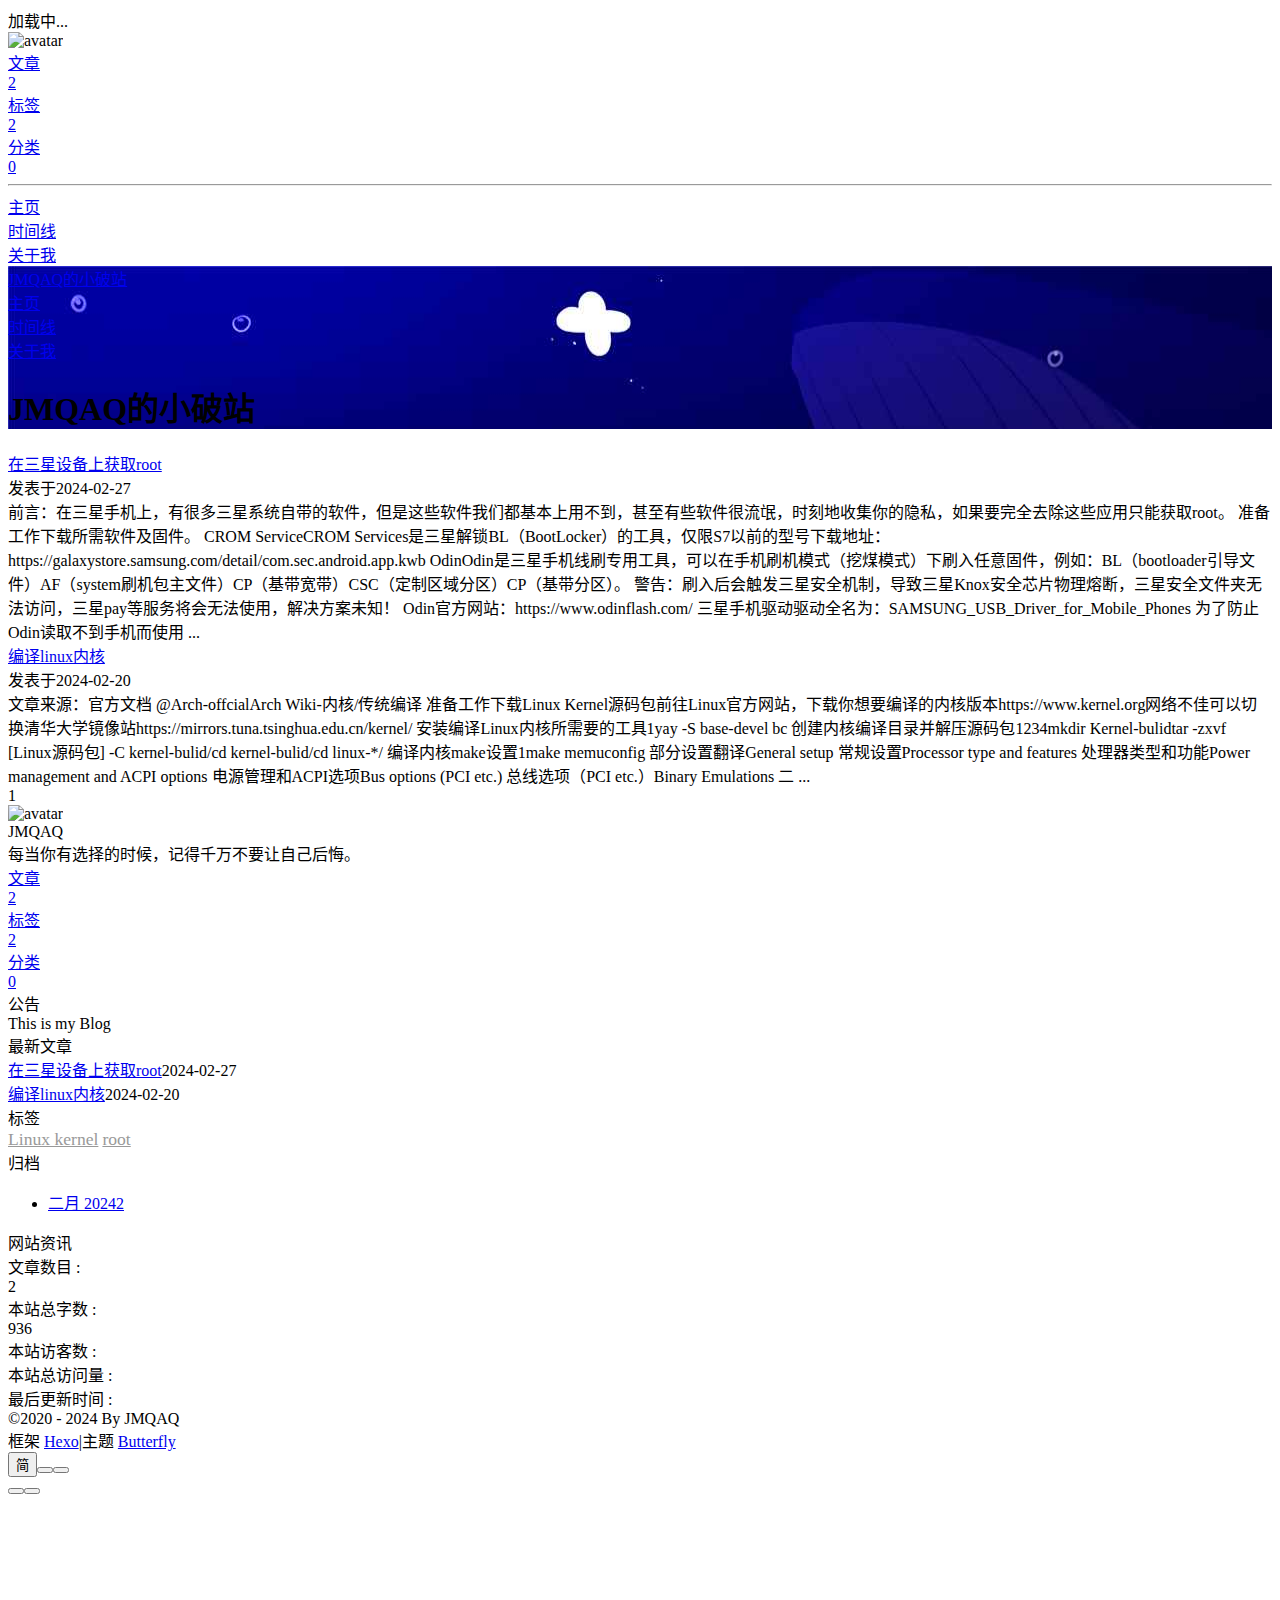
==== commit 97a205c5: "Site updated: 2024-03-02 09:51:15" ====
--- a/index.html
+++ b/index.html
@@ -12,7 +12,7 @@
 <meta name="twitter:image" content="https://i.loli.net/2021/02/24/5O1day2nriDzjSu.png"><link rel="shortcut icon" href="/img/favicon.png"><link rel="canonical" href="https://jmqaq.github.io/index.html"><link rel="preconnect"/><link rel="preconnect" href="//hm.baidu.com"/><link rel="preconnect" href="//busuanzi.ibruce.info"/><link rel="stylesheet" href="/css/index.css?v=4.12.0"><link rel="stylesheet" href="/pluginsSrc/@fortawesome/fontawesome-free/css/all.min.css?v=6.5.1"><link rel="stylesheet" href="/pluginsSrc/node-snackbar/dist/snackbar.min.css?v=0.1.16" media="print" onload="this.media='all'"><link rel="stylesheet" href="/pluginsSrc/@fancyapps/ui/dist/fancybox/fancybox.css?v=5.0.32" media="print" onload="this.media='all'"><script>var _hmt = _hmt || [];
 (function() {
   var hm = document.createElement("script");
-  hm.src = "https://hm.baidu.com/hm.js?5fa2a7a1f1368a385304f46eb021be69";
+  hm.src = "https://hm.baidu.com/hm.js?15c28ef038a00bde637767e083b64db5";
   var s = document.getElementsByTagName("script")[0]; 
   s.parentNode.insertBefore(hm, s);
 })();
@@ -61,7 +61,7 @@
   isHome: true,
   isHighlightShrink: false,
   isToc: false,
-  postUpdate: '2024-02-29 10:21:56'
+  postUpdate: '2024-03-02 17:51:13'
 }</script><script>(win=>{
       win.saveToLocal = {
         set: (key, value, ttl) => {
@@ -194,7 +194,7 @@
 
 创建内核编译目录并解压源码包1234mkdir Kernel-bulidtar -zxvf [Linux源码包] -C kernel-bulid/cd kernel-bulid/cd linux-*/
 编译内核make设置1make memuconfig 
-部分设置翻译General setup 常规设置Processor type and features 处理器类型和功能Power management and ACPI options 电源管理和ACPI选项Bus options (PCI etc.) 总线选项（PCI etc.）Binary Emulations 二 ...</div></div></div><nav id="pagination"><div class="pagination"><span class="page-number current">1</span></div></nav></div><div class="aside-content" id="aside-content"><div class="card-widget card-info"><div class="is-center"><div class="avatar-img"><img src="https://i.loli.net/2021/02/24/5O1day2nriDzjSu.png" onerror="this.onerror=null;this.src='/img/friend_404.gif'" alt="avatar"/></div><div class="author-info__name">JMQAQ</div><div class="author-info__description">每当你有选择的时候，记得千万不要让自己后悔。</div></div><div class="card-info-data site-data is-center"><a href="/archives/"><div class="headline">文章</div><div class="length-num">2</div></a><a href="/tags/"><div class="headline">标签</div><div class="length-num">2</div></a><a href="/categories/"><div class="headline">分类</div><div class="length-num">0</div></a></div><div class="card-info-social-icons is-center"><a class="social-icon" href="mailto:1149592618@qq.com" target="_blank" title="Email"><i class="fas fa-envelope" style="color: #4a7dbe;"></i></a></div></div><div class="card-widget card-announcement"><div class="item-headline"><i class="fas fa-bullhorn fa-shake"></i><span>公告</span></div><div class="announcement_content">This is my Blog</div></div><div class="sticky_layout"><div class="card-widget card-recent-post"><div class="item-headline"><i class="fas fa-history"></i><span>最新文章</span></div><div class="aside-list"><div class="aside-list-item no-cover"><div class="content"><a class="title" href="/2024/02/27/%E5%9C%A8%E4%B8%89%E6%98%9F%E8%AE%BE%E5%A4%87%E4%B8%8A%E8%8E%B7%E5%8F%96root/" title="在三星设备上获取root">在三星设备上获取root</a><time datetime="2024-02-27T07:13:23.000Z" title="发表于 2024-02-27 15:13:23">2024-02-27</time></div></div><div class="aside-list-item no-cover"><div class="content"><a class="title" href="/2024/02/20/%E7%BC%96%E8%AF%91linux%E5%86%85%E6%A0%B8/" title="编译linux内核">编译linux内核</a><time datetime="2024-02-20T08:40:44.000Z" title="发表于 2024-02-20 16:40:44">2024-02-20</time></div></div></div></div><div class="card-widget card-tags"><div class="item-headline"><i class="fas fa-tags"></i><span>标签</span></div><div class="card-tag-cloud"><a href="/tags/root/" style="font-size: 1.1em; color: #999">root</a> <a href="/tags/Linux-kernel/" style="font-size: 1.1em; color: #999">Linux kernel</a></div></div><div class="card-widget card-archives"><div class="item-headline"><i class="fas fa-archive"></i><span>归档</span></div><ul class="card-archive-list"><li class="card-archive-list-item"><a class="card-archive-list-link" href="/archives/2024/02/"><span class="card-archive-list-date">二月 2024</span><span class="card-archive-list-count">2</span></a></li></ul></div><div class="card-widget card-webinfo"><div class="item-headline"><i class="fas fa-chart-line"></i><span>网站资讯</span></div><div class="webinfo"><div class="webinfo-item"><div class="item-name">文章数目 :</div><div class="item-count">2</div></div><div class="webinfo-item"><div class="item-name">本站总字数 :</div><div class="item-count">934</div></div><div class="webinfo-item"><div class="item-name">本站访客数 :</div><div class="item-count" id="busuanzi_value_site_uv"><i class="fa-solid fa-spinner fa-spin"></i></div></div><div class="webinfo-item"><div class="item-name">本站总访问量 :</div><div class="item-count" id="busuanzi_value_site_pv"><i class="fa-solid fa-spinner fa-spin"></i></div></div><div class="webinfo-item"><div class="item-name">最后更新时间 :</div><div class="item-count" id="last-push-date" data-lastPushDate="2024-02-29T02:21:56.758Z"><i class="fa-solid fa-spinner fa-spin"></i></div></div></div></div></div></div></main><footer id="footer"><div id="footer-wrap"><div class="copyright">&copy;2020 - 2024 By JMQAQ</div><div class="framework-info"><span>框架 </span><a target="_blank" rel="noopener" href="https://hexo.io">Hexo</a><span class="footer-separator">|</span><span>主题 </span><a target="_blank" rel="noopener" href="https://github.com/jerryc127/hexo-theme-butterfly">Butterfly</a></div></div></footer></div><div id="rightside"><div id="rightside-config-hide"><button id="translateLink" type="button" title="简繁转换">简</button><button id="darkmode" type="button" title="浅色和深色模式转换"><i class="fas fa-adjust"></i></button><button id="hide-aside-btn" type="button" title="单栏和双栏切换"><i class="fas fa-arrows-alt-h"></i></button></div><div id="rightside-config-show"><button id="rightside-config" type="button" title="设置"><i class="fas fa-cog fa-spin"></i></button><button id="go-up" type="button" title="回到顶部"><span class="scroll-percent"></span><i class="fas fa-arrow-up"></i></button></div></div><div><script src="/js/utils.js?v=4.12.0"></script><script src="/js/main.js?v=4.12.0"></script><script src="/js/tw_cn.js?v=4.12.0"></script><script src="/pluginsSrc/@fancyapps/ui/dist/fancybox/fancybox.umd.js?v=5.0.32"></script><script src="/pluginsSrc/node-snackbar/dist/snackbar.min.js?v=0.1.16"></script><div class="js-pjax"><script>window.typedJSFn = {
+部分设置翻译General setup 常规设置Processor type and features 处理器类型和功能Power management and ACPI options 电源管理和ACPI选项Bus options (PCI etc.) 总线选项（PCI etc.）Binary Emulations 二 ...</div></div></div><nav id="pagination"><div class="pagination"><span class="page-number current">1</span></div></nav></div><div class="aside-content" id="aside-content"><div class="card-widget card-info"><div class="is-center"><div class="avatar-img"><img src="https://i.loli.net/2021/02/24/5O1day2nriDzjSu.png" onerror="this.onerror=null;this.src='/img/friend_404.gif'" alt="avatar"/></div><div class="author-info__name">JMQAQ</div><div class="author-info__description">每当你有选择的时候，记得千万不要让自己后悔。</div></div><div class="card-info-data site-data is-center"><a href="/archives/"><div class="headline">文章</div><div class="length-num">2</div></a><a href="/tags/"><div class="headline">标签</div><div class="length-num">2</div></a><a href="/categories/"><div class="headline">分类</div><div class="length-num">0</div></a></div><div class="card-info-social-icons is-center"><a class="social-icon" href="mailto:1149592618@qq.com" target="_blank" title="Email"><i class="fas fa-envelope" style="color: #4a7dbe;"></i></a></div></div><div class="card-widget card-announcement"><div class="item-headline"><i class="fas fa-bullhorn fa-shake"></i><span>公告</span></div><div class="announcement_content">This is my Blog</div></div><div class="sticky_layout"><div class="card-widget card-recent-post"><div class="item-headline"><i class="fas fa-history"></i><span>最新文章</span></div><div class="aside-list"><div class="aside-list-item no-cover"><div class="content"><a class="title" href="/2024/02/27/%E5%9C%A8%E4%B8%89%E6%98%9F%E8%AE%BE%E5%A4%87%E4%B8%8A%E8%8E%B7%E5%8F%96root/" title="在三星设备上获取root">在三星设备上获取root</a><time datetime="2024-02-27T07:13:23.000Z" title="发表于 2024-02-27 15:13:23">2024-02-27</time></div></div><div class="aside-list-item no-cover"><div class="content"><a class="title" href="/2024/02/20/%E7%BC%96%E8%AF%91linux%E5%86%85%E6%A0%B8/" title="编译linux内核">编译linux内核</a><time datetime="2024-02-20T08:40:44.000Z" title="发表于 2024-02-20 16:40:44">2024-02-20</time></div></div></div></div><div class="card-widget card-tags"><div class="item-headline"><i class="fas fa-tags"></i><span>标签</span></div><div class="card-tag-cloud"><a href="/tags/Linux-kernel/" style="font-size: 1.1em; color: #999">Linux kernel</a> <a href="/tags/root/" style="font-size: 1.1em; color: #999">root</a></div></div><div class="card-widget card-archives"><div class="item-headline"><i class="fas fa-archive"></i><span>归档</span></div><ul class="card-archive-list"><li class="card-archive-list-item"><a class="card-archive-list-link" href="/archives/2024/02/"><span class="card-archive-list-date">二月 2024</span><span class="card-archive-list-count">2</span></a></li></ul></div><div class="card-widget card-webinfo"><div class="item-headline"><i class="fas fa-chart-line"></i><span>网站资讯</span></div><div class="webinfo"><div class="webinfo-item"><div class="item-name">文章数目 :</div><div class="item-count">2</div></div><div class="webinfo-item"><div class="item-name">本站总字数 :</div><div class="item-count">936</div></div><div class="webinfo-item"><div class="item-name">本站访客数 :</div><div class="item-count" id="busuanzi_value_site_uv"><i class="fa-solid fa-spinner fa-spin"></i></div></div><div class="webinfo-item"><div class="item-name">本站总访问量 :</div><div class="item-count" id="busuanzi_value_site_pv"><i class="fa-solid fa-spinner fa-spin"></i></div></div><div class="webinfo-item"><div class="item-name">最后更新时间 :</div><div class="item-count" id="last-push-date" data-lastPushDate="2024-03-02T09:51:13.288Z"><i class="fa-solid fa-spinner fa-spin"></i></div></div></div></div></div></div></main><footer id="footer"><div id="footer-wrap"><div class="copyright">&copy;2020 - 2024 By JMQAQ</div><div class="framework-info"><span>框架 </span><a target="_blank" rel="noopener" href="https://hexo.io">Hexo</a><span class="footer-separator">|</span><span>主题 </span><a target="_blank" rel="noopener" href="https://github.com/jerryc127/hexo-theme-butterfly">Butterfly</a></div></div></footer></div><div id="rightside"><div id="rightside-config-hide"><button id="translateLink" type="button" title="简繁转换">简</button><button id="darkmode" type="button" title="浅色和深色模式转换"><i class="fas fa-adjust"></i></button><button id="hide-aside-btn" type="button" title="单栏和双栏切换"><i class="fas fa-arrows-alt-h"></i></button></div><div id="rightside-config-show"><button id="rightside-config" type="button" title="设置"><i class="fas fa-cog fa-spin"></i></button><button id="go-up" type="button" title="回到顶部"><span class="scroll-percent"></span><i class="fas fa-arrow-up"></i></button></div></div><div><script src="/js/utils.js?v=4.12.0"></script><script src="/js/main.js?v=4.12.0"></script><script src="/js/tw_cn.js?v=4.12.0"></script><script src="/pluginsSrc/@fancyapps/ui/dist/fancybox/fancybox.umd.js?v=5.0.32"></script><script src="/pluginsSrc/node-snackbar/dist/snackbar.min.js?v=0.1.16"></script><div class="js-pjax"><script>window.typedJSFn = {
   init: (str) => {
     window.typed = new Typed('#subtitle', Object.assign({
       strings: str,
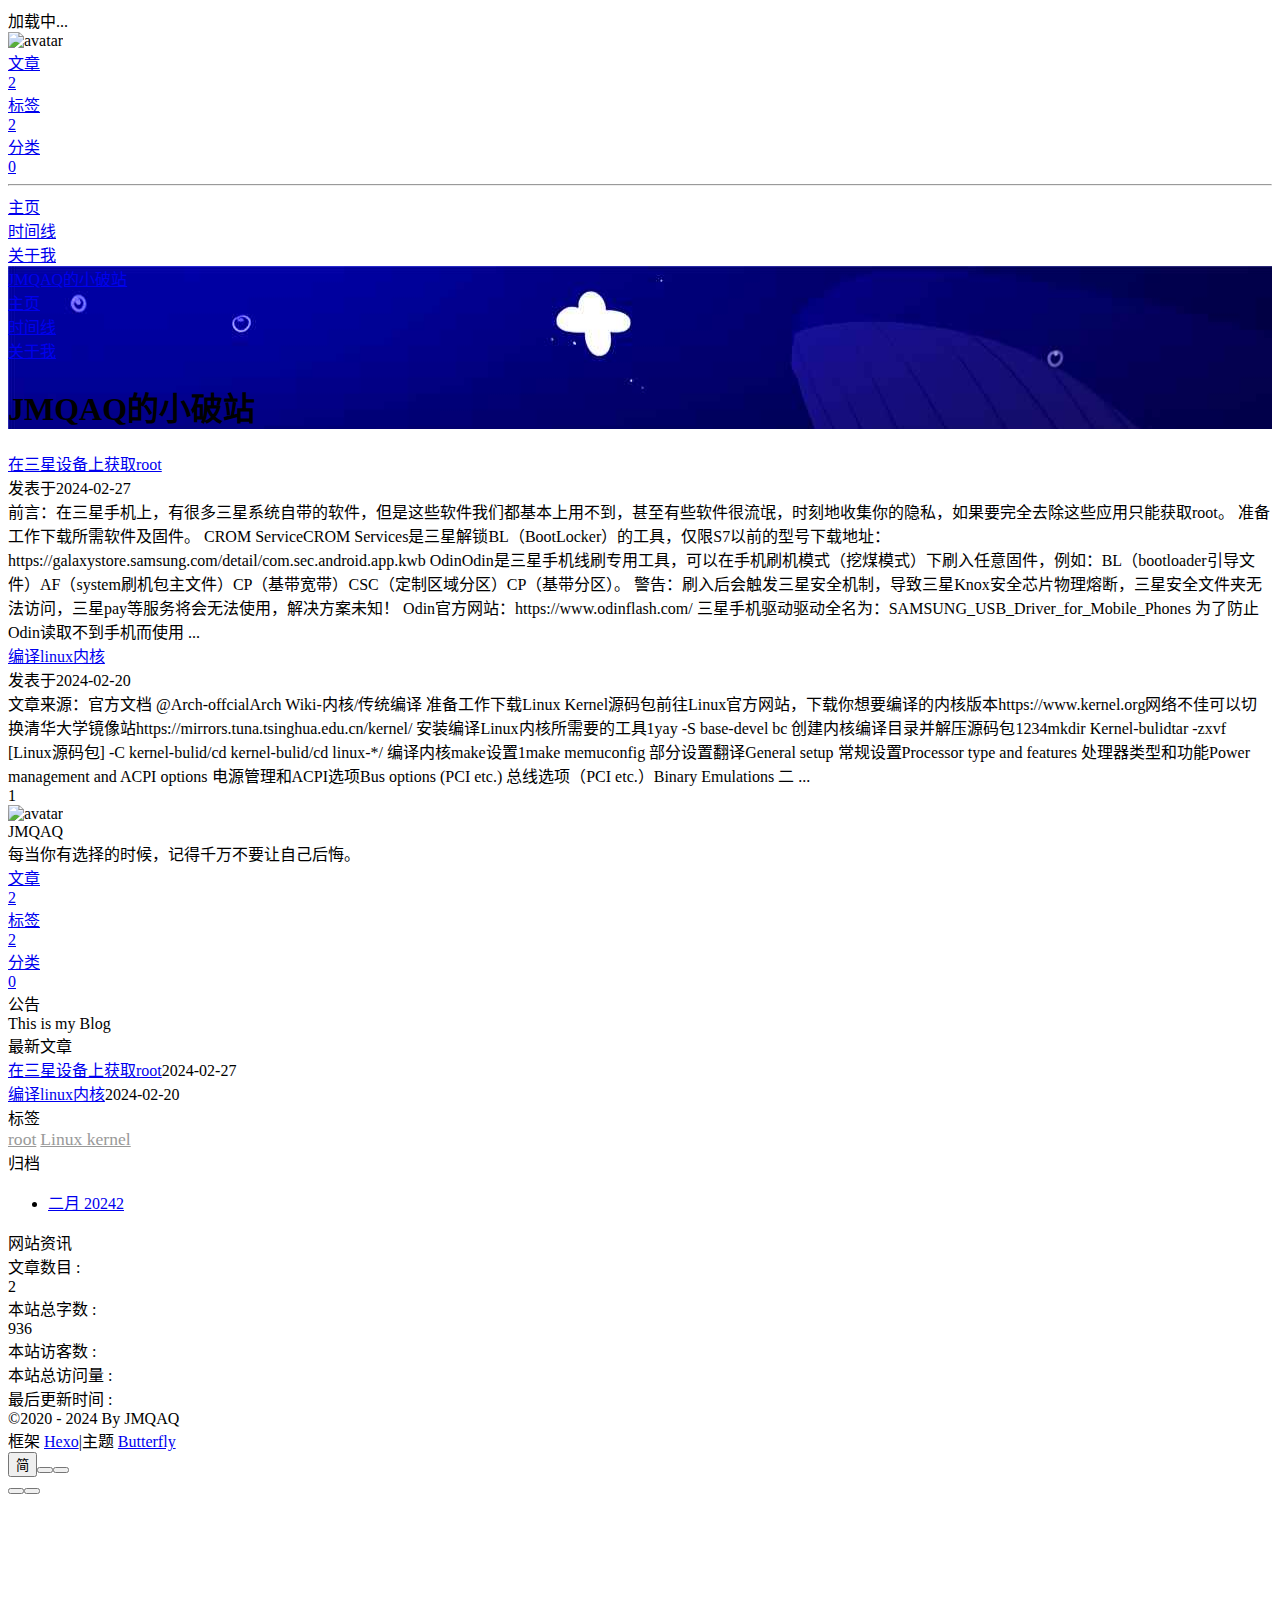
==== commit b69384f8: "Site updated: 2024-03-02 11:13:03" ====
--- a/index.html
+++ b/index.html
@@ -61,7 +61,7 @@
   isHome: true,
   isHighlightShrink: false,
   isToc: false,
-  postUpdate: '2024-03-02 17:51:13'
+  postUpdate: '2024-03-02 18:01:48'
 }</script><script>(win=>{
       win.saveToLocal = {
         set: (key, value, ttl) => {
@@ -194,7 +194,7 @@
 
 创建内核编译目录并解压源码包1234mkdir Kernel-bulidtar -zxvf [Linux源码包] -C kernel-bulid/cd kernel-bulid/cd linux-*/
 编译内核make设置1make memuconfig 
-部分设置翻译General setup 常规设置Processor type and features 处理器类型和功能Power management and ACPI options 电源管理和ACPI选项Bus options (PCI etc.) 总线选项（PCI etc.）Binary Emulations 二 ...</div></div></div><nav id="pagination"><div class="pagination"><span class="page-number current">1</span></div></nav></div><div class="aside-content" id="aside-content"><div class="card-widget card-info"><div class="is-center"><div class="avatar-img"><img src="https://i.loli.net/2021/02/24/5O1day2nriDzjSu.png" onerror="this.onerror=null;this.src='/img/friend_404.gif'" alt="avatar"/></div><div class="author-info__name">JMQAQ</div><div class="author-info__description">每当你有选择的时候，记得千万不要让自己后悔。</div></div><div class="card-info-data site-data is-center"><a href="/archives/"><div class="headline">文章</div><div class="length-num">2</div></a><a href="/tags/"><div class="headline">标签</div><div class="length-num">2</div></a><a href="/categories/"><div class="headline">分类</div><div class="length-num">0</div></a></div><div class="card-info-social-icons is-center"><a class="social-icon" href="mailto:1149592618@qq.com" target="_blank" title="Email"><i class="fas fa-envelope" style="color: #4a7dbe;"></i></a></div></div><div class="card-widget card-announcement"><div class="item-headline"><i class="fas fa-bullhorn fa-shake"></i><span>公告</span></div><div class="announcement_content">This is my Blog</div></div><div class="sticky_layout"><div class="card-widget card-recent-post"><div class="item-headline"><i class="fas fa-history"></i><span>最新文章</span></div><div class="aside-list"><div class="aside-list-item no-cover"><div class="content"><a class="title" href="/2024/02/27/%E5%9C%A8%E4%B8%89%E6%98%9F%E8%AE%BE%E5%A4%87%E4%B8%8A%E8%8E%B7%E5%8F%96root/" title="在三星设备上获取root">在三星设备上获取root</a><time datetime="2024-02-27T07:13:23.000Z" title="发表于 2024-02-27 15:13:23">2024-02-27</time></div></div><div class="aside-list-item no-cover"><div class="content"><a class="title" href="/2024/02/20/%E7%BC%96%E8%AF%91linux%E5%86%85%E6%A0%B8/" title="编译linux内核">编译linux内核</a><time datetime="2024-02-20T08:40:44.000Z" title="发表于 2024-02-20 16:40:44">2024-02-20</time></div></div></div></div><div class="card-widget card-tags"><div class="item-headline"><i class="fas fa-tags"></i><span>标签</span></div><div class="card-tag-cloud"><a href="/tags/Linux-kernel/" style="font-size: 1.1em; color: #999">Linux kernel</a> <a href="/tags/root/" style="font-size: 1.1em; color: #999">root</a></div></div><div class="card-widget card-archives"><div class="item-headline"><i class="fas fa-archive"></i><span>归档</span></div><ul class="card-archive-list"><li class="card-archive-list-item"><a class="card-archive-list-link" href="/archives/2024/02/"><span class="card-archive-list-date">二月 2024</span><span class="card-archive-list-count">2</span></a></li></ul></div><div class="card-widget card-webinfo"><div class="item-headline"><i class="fas fa-chart-line"></i><span>网站资讯</span></div><div class="webinfo"><div class="webinfo-item"><div class="item-name">文章数目 :</div><div class="item-count">2</div></div><div class="webinfo-item"><div class="item-name">本站总字数 :</div><div class="item-count">936</div></div><div class="webinfo-item"><div class="item-name">本站访客数 :</div><div class="item-count" id="busuanzi_value_site_uv"><i class="fa-solid fa-spinner fa-spin"></i></div></div><div class="webinfo-item"><div class="item-name">本站总访问量 :</div><div class="item-count" id="busuanzi_value_site_pv"><i class="fa-solid fa-spinner fa-spin"></i></div></div><div class="webinfo-item"><div class="item-name">最后更新时间 :</div><div class="item-count" id="last-push-date" data-lastPushDate="2024-03-02T09:51:13.288Z"><i class="fa-solid fa-spinner fa-spin"></i></div></div></div></div></div></div></main><footer id="footer"><div id="footer-wrap"><div class="copyright">&copy;2020 - 2024 By JMQAQ</div><div class="framework-info"><span>框架 </span><a target="_blank" rel="noopener" href="https://hexo.io">Hexo</a><span class="footer-separator">|</span><span>主题 </span><a target="_blank" rel="noopener" href="https://github.com/jerryc127/hexo-theme-butterfly">Butterfly</a></div></div></footer></div><div id="rightside"><div id="rightside-config-hide"><button id="translateLink" type="button" title="简繁转换">简</button><button id="darkmode" type="button" title="浅色和深色模式转换"><i class="fas fa-adjust"></i></button><button id="hide-aside-btn" type="button" title="单栏和双栏切换"><i class="fas fa-arrows-alt-h"></i></button></div><div id="rightside-config-show"><button id="rightside-config" type="button" title="设置"><i class="fas fa-cog fa-spin"></i></button><button id="go-up" type="button" title="回到顶部"><span class="scroll-percent"></span><i class="fas fa-arrow-up"></i></button></div></div><div><script src="/js/utils.js?v=4.12.0"></script><script src="/js/main.js?v=4.12.0"></script><script src="/js/tw_cn.js?v=4.12.0"></script><script src="/pluginsSrc/@fancyapps/ui/dist/fancybox/fancybox.umd.js?v=5.0.32"></script><script src="/pluginsSrc/node-snackbar/dist/snackbar.min.js?v=0.1.16"></script><div class="js-pjax"><script>window.typedJSFn = {
+部分设置翻译General setup 常规设置Processor type and features 处理器类型和功能Power management and ACPI options 电源管理和ACPI选项Bus options (PCI etc.) 总线选项（PCI etc.）Binary Emulations 二 ...</div></div></div><nav id="pagination"><div class="pagination"><span class="page-number current">1</span></div></nav></div><div class="aside-content" id="aside-content"><div class="card-widget card-info"><div class="is-center"><div class="avatar-img"><img src="https://i.loli.net/2021/02/24/5O1day2nriDzjSu.png" onerror="this.onerror=null;this.src='/img/friend_404.gif'" alt="avatar"/></div><div class="author-info__name">JMQAQ</div><div class="author-info__description">每当你有选择的时候，记得千万不要让自己后悔。</div></div><div class="card-info-data site-data is-center"><a href="/archives/"><div class="headline">文章</div><div class="length-num">2</div></a><a href="/tags/"><div class="headline">标签</div><div class="length-num">2</div></a><a href="/categories/"><div class="headline">分类</div><div class="length-num">0</div></a></div><div class="card-info-social-icons is-center"><a class="social-icon" href="mailto:1149592618@qq.com" target="_blank" title="Email"><i class="fas fa-envelope" style="color: #4a7dbe;"></i></a></div></div><div class="card-widget card-announcement"><div class="item-headline"><i class="fas fa-bullhorn fa-shake"></i><span>公告</span></div><div class="announcement_content">This is my Blog</div></div><div class="sticky_layout"><div class="card-widget card-recent-post"><div class="item-headline"><i class="fas fa-history"></i><span>最新文章</span></div><div class="aside-list"><div class="aside-list-item no-cover"><div class="content"><a class="title" href="/2024/02/27/%E5%9C%A8%E4%B8%89%E6%98%9F%E8%AE%BE%E5%A4%87%E4%B8%8A%E8%8E%B7%E5%8F%96root/" title="在三星设备上获取root">在三星设备上获取root</a><time datetime="2024-02-27T07:13:23.000Z" title="发表于 2024-02-27 15:13:23">2024-02-27</time></div></div><div class="aside-list-item no-cover"><div class="content"><a class="title" href="/2024/02/20/%E7%BC%96%E8%AF%91linux%E5%86%85%E6%A0%B8/" title="编译linux内核">编译linux内核</a><time datetime="2024-02-20T08:40:44.000Z" title="发表于 2024-02-20 16:40:44">2024-02-20</time></div></div></div></div><div class="card-widget card-tags"><div class="item-headline"><i class="fas fa-tags"></i><span>标签</span></div><div class="card-tag-cloud"><a href="/tags/root/" style="font-size: 1.1em; color: #999">root</a> <a href="/tags/Linux-kernel/" style="font-size: 1.1em; color: #999">Linux kernel</a></div></div><div class="card-widget card-archives"><div class="item-headline"><i class="fas fa-archive"></i><span>归档</span></div><ul class="card-archive-list"><li class="card-archive-list-item"><a class="card-archive-list-link" href="/archives/2024/02/"><span class="card-archive-list-date">二月 2024</span><span class="card-archive-list-count">2</span></a></li></ul></div><div class="card-widget card-webinfo"><div class="item-headline"><i class="fas fa-chart-line"></i><span>网站资讯</span></div><div class="webinfo"><div class="webinfo-item"><div class="item-name">文章数目 :</div><div class="item-count">2</div></div><div class="webinfo-item"><div class="item-name">本站总字数 :</div><div class="item-count">936</div></div><div class="webinfo-item"><div class="item-name">本站访客数 :</div><div class="item-count" id="busuanzi_value_site_uv"><i class="fa-solid fa-spinner fa-spin"></i></div></div><div class="webinfo-item"><div class="item-name">本站总访问量 :</div><div class="item-count" id="busuanzi_value_site_pv"><i class="fa-solid fa-spinner fa-spin"></i></div></div><div class="webinfo-item"><div class="item-name">最后更新时间 :</div><div class="item-count" id="last-push-date" data-lastPushDate="2024-03-02T10:01:48.834Z"><i class="fa-solid fa-spinner fa-spin"></i></div></div></div></div></div></div></main><footer id="footer"><div id="footer-wrap"><div class="copyright">&copy;2020 - 2024 By JMQAQ</div><div class="framework-info"><span>框架 </span><a target="_blank" rel="noopener" href="https://hexo.io">Hexo</a><span class="footer-separator">|</span><span>主题 </span><a target="_blank" rel="noopener" href="https://github.com/jerryc127/hexo-theme-butterfly">Butterfly</a></div></div></footer></div><div id="rightside"><div id="rightside-config-hide"><button id="translateLink" type="button" title="简繁转换">简</button><button id="darkmode" type="button" title="浅色和深色模式转换"><i class="fas fa-adjust"></i></button><button id="hide-aside-btn" type="button" title="单栏和双栏切换"><i class="fas fa-arrows-alt-h"></i></button></div><div id="rightside-config-show"><button id="rightside-config" type="button" title="设置"><i class="fas fa-cog fa-spin"></i></button><button id="go-up" type="button" title="回到顶部"><span class="scroll-percent"></span><i class="fas fa-arrow-up"></i></button></div></div><div><script src="/js/utils.js?v=4.12.0"></script><script src="/js/main.js?v=4.12.0"></script><script src="/js/tw_cn.js?v=4.12.0"></script><script src="/pluginsSrc/@fancyapps/ui/dist/fancybox/fancybox.umd.js?v=5.0.32"></script><script src="/pluginsSrc/node-snackbar/dist/snackbar.min.js?v=0.1.16"></script><div class="js-pjax"><script>window.typedJSFn = {
   init: (str) => {
     window.typed = new Typed('#subtitle', Object.assign({
       strings: str,
